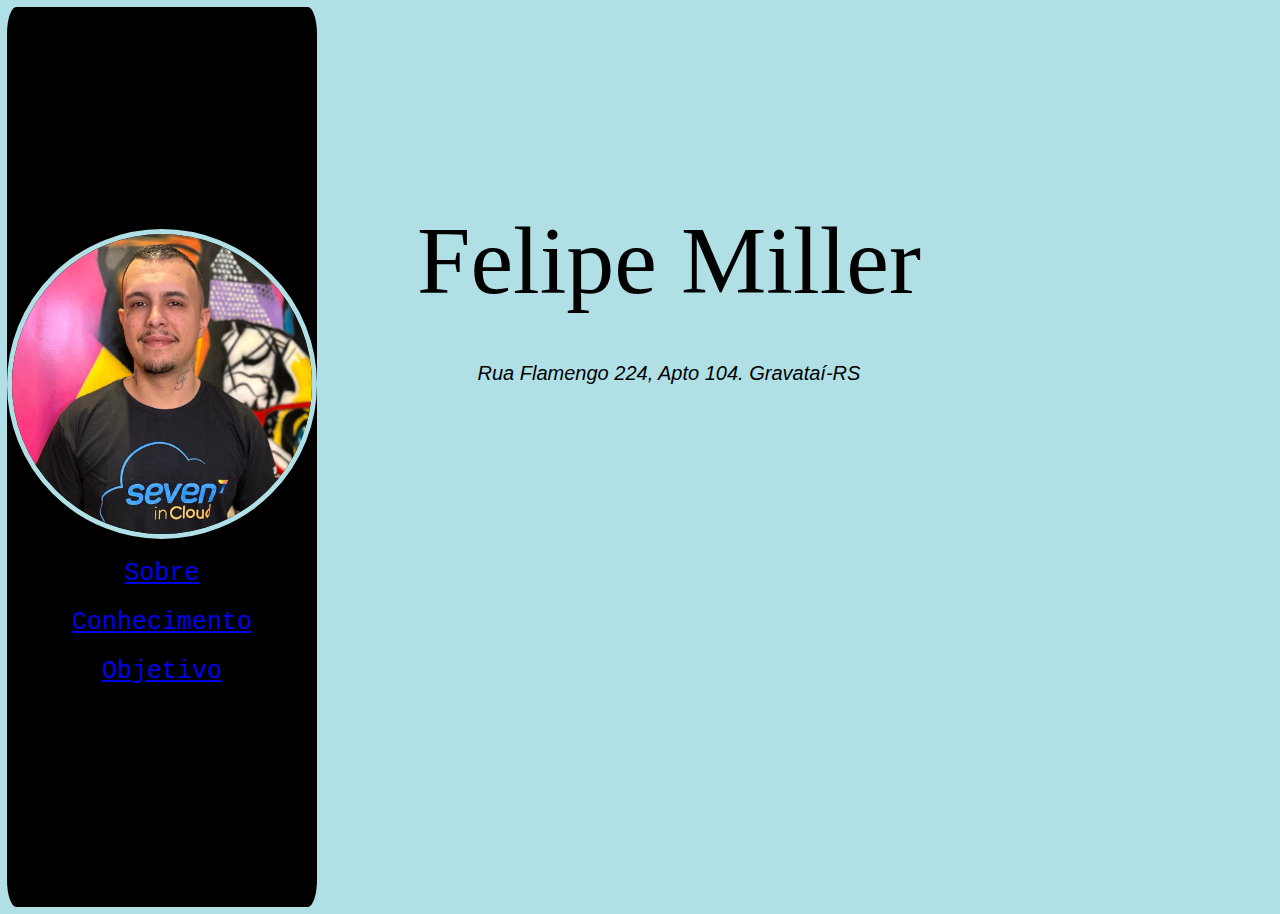
==== index.html @ 575b43c0 "first commit" ====
<!DOCTYPE html>
<html lang="pt">
<head>
    <meta charset="UTF-8">
    <meta name="viewport" content="width=device-width, initial-scale=1.0">
    <title>Trabalho Final Front-End I</title>
    <link rel="stylesheet" href="estilo.css">
</head>
<body>
    <main>
        <div class="display">
            
            <div class="perfil">
                <img class="foto" src="/imagens/fotoperfil.png" alt="foto de perfil">    
                <div class="links"><a href="index.html">Sobre</a></div>
                <div class="links"><a href="conhecimento.html">Conhecimento</a></div>
                <div class="links"><a href="objetivo.html">Objetivo</a></div>    
            </div>

            <section> 
               <div class="nome">
                <p>Felipe Miller</p>         
               </div> 
               <div class="endereco">
                <p><address>Rua Flamengo 224, Apto 104. Gravataí-RS<br></address></p>
               </div>
            </section>
            
       
        </div>
    </main>
</body>
</html>
---- estilo.css ----
body {
    margin: 2px;
    padding: 5px;
    border: 0px;
    background-color: powderblue;
}

/* MENU LATERAL -> */

.display {
    display: flex;
    align-items: center;
    min-width: 100vh; 
}

.perfil {
    margin-top: 0px;
    height: 100vh;
    min-width: 30vh;
    display: flex;
    flex-direction: column;
    justify-content: center;
    background-color: black;
    border-radius: 3%;
}

.foto {
    border-style:solid;
    border-width: 5px;
    border-color: powderblue;
    border-radius: 100%;
    display: flex;
    height: 300px;
}

.links {
    margin-top: 20px;
    display: flex;
    justify-content: center;
    align-items: center; 
    font-family: "Lucida Console", Courier, monospace;
    font-size: 25px;   
}

/* PÁGINA EXIBIDA */

.nome {
    margin-left: 100px;
    margin-bottom: 300px;
    font-size: 6rem;
    font-family: Cambria, Cochin, Georgia, Times, 'Times New Roman', serif;
    text-align: center;
    padding-bottom: 50px;
    justify-content: center;
    align-items: center;
}

.endereco {
    margin-left: 100px; 
    font-family: Impact, Haettenschweiler, 'Arial Narrow Bold', sans-serif;
    font-size: 20px; 
    text-align: center;
    position: relative;
    bottom: 400px;
}
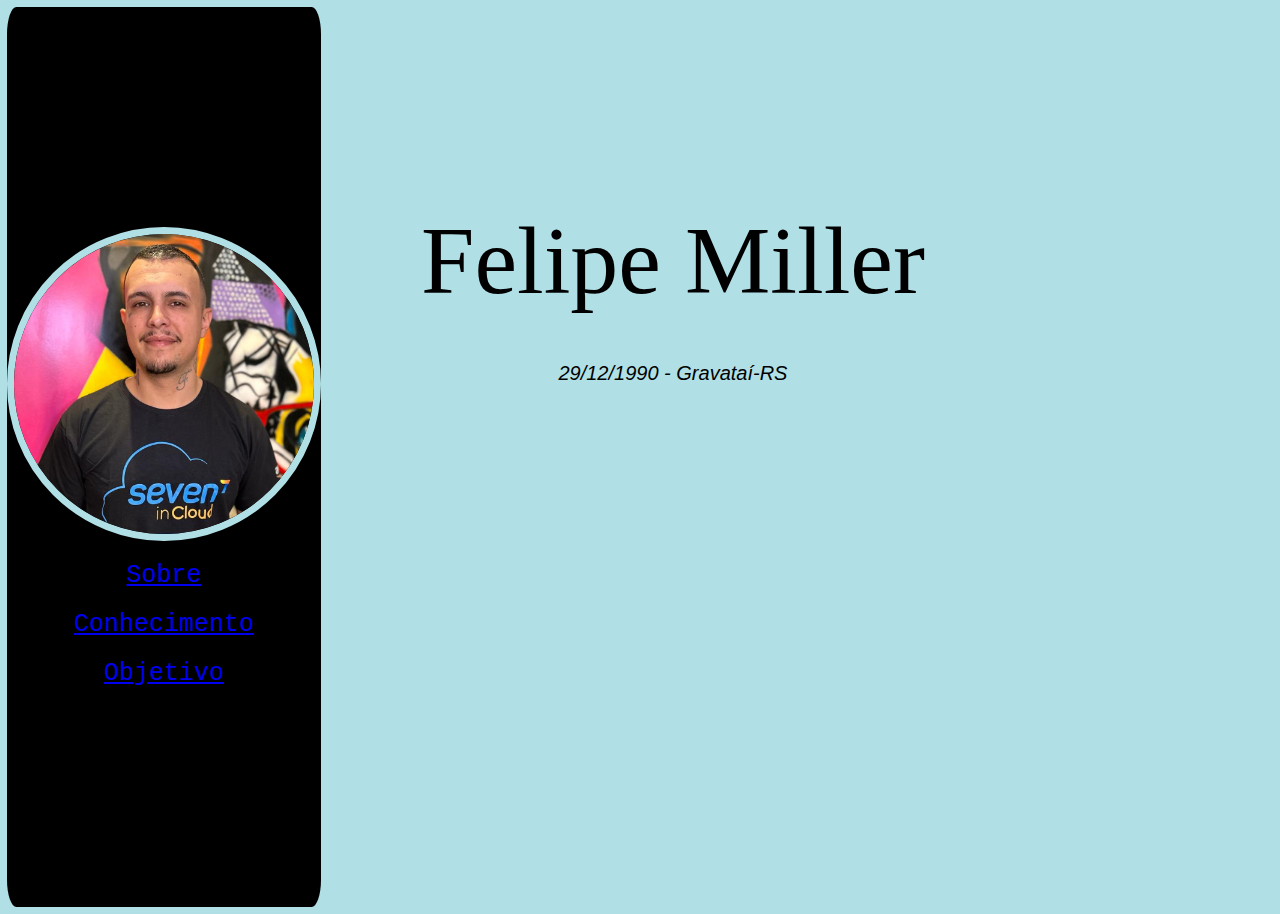
==== commit 26943eff: "atualização imagem" ====
--- a/index.html
+++ b/index.html
@@ -11,7 +11,7 @@
         <div class="display">
             
             <div class="perfil">
-                <img class="foto" src="/imagens/fotoperfil.png" alt="foto de perfil">    
+                <img class="foto" src="/imagens/fotoperfil.jpg" alt="foto de perfil">    
                 <div class="links"><a href="index.html">Sobre</a></div>
                 <div class="links"><a href="conhecimento.html">Conhecimento</a></div>
                 <div class="links"><a href="objetivo.html">Objetivo</a></div>    
@@ -21,10 +21,13 @@
                <div class="nome">
                 <p>Felipe Miller</p>         
                </div> 
-               <div class="endereco">
-                <p><address>Rua Flamengo 224, Apto 104. Gravataí-RS<br></address></p>
+               <div class="meusdados">
+                <p><address>29/12/1990 - Gravataí-RS</address></p>
                </div>
             </section>
+
+            
+            </div>
             
        
         </div>
--- a/estilo.css
+++ b/estilo.css
@@ -26,7 +26,7 @@
 
 .foto {
     border-style:solid;
-    border-width: 5px;
+    border-width: 7px;
     border-color: powderblue;
     border-radius: 100%;
     display: flex;
@@ -55,7 +55,7 @@
     align-items: center;
 }
 
-.endereco {
+.meusdados {
     margin-left: 100px; 
     font-family: Impact, Haettenschweiler, 'Arial Narrow Bold', sans-serif;
     font-size: 20px; 
@@ -63,6 +63,28 @@
     position: relative;
     bottom: 400px;
 }
+
+.fundobio {
+    background-color: gray;
+    border-radius: 3%;
+    max-width: 100px;
+    width: 100px;
+    height: 200px;
+    position: relative;
+    left: 50px;
+    bottom: 0px;
+
+}
+
+
+.bio {
+    display: block;
+    color:rgb(54, 54, 54);     
+}
+
+
+
+
     
 
 
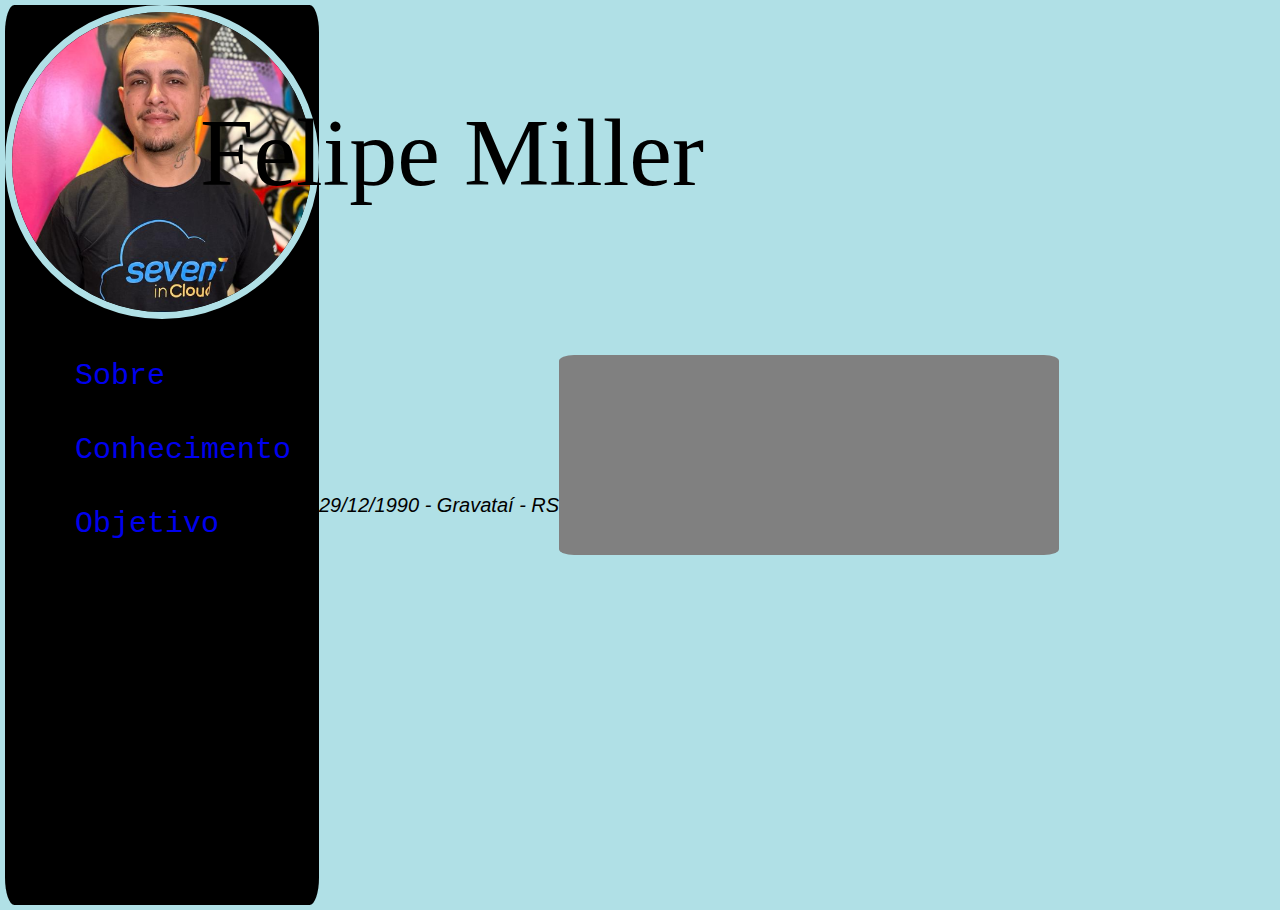
==== commit acb67e4c: "." ====
--- a/index.html
+++ b/index.html
@@ -3,7 +3,7 @@
 <head>
     <meta charset="UTF-8">
     <meta name="viewport" content="width=device-width, initial-scale=1.0">
-    <title>Trabalho Final Front-End I</title>
+    <title>Trabalho Final Front-End I</title> 
     <link rel="stylesheet" href="estilo.css">
 </head>
 <body>
@@ -17,14 +17,17 @@
                 <div class="links"><a href="objetivo.html">Objetivo</a></div>    
             </div>
 
-            <section> 
+            
                <div class="nome">
                 <p>Felipe Miller</p>         
                </div> 
                <div class="meusdados">
-                <p><address>29/12/1990 - Gravataí-RS</address></p>
+               <p><address>29/12/1990 - Gravataí - RS</address></p>  
                </div>
-            </section>
+               
+               <div class="fundobio">
+                   <p></p>
+               </div>
 
             
             </div>
--- a/estilo.css
+++ b/estilo.css
@@ -1,5 +1,5 @@
 body {
-    margin: 2px;
+    margin: 0px;
     padding: 5px;
     border: 0px;
     background-color: powderblue;
@@ -10,19 +10,23 @@
 .display {
     display: flex;
     align-items: center;
-    min-width: 100vh; 
+    /*min-width: 100vh;*/
 }
 
 .perfil {
     margin-top: 0px;
     height: 100vh;
-    min-width: 30vh;
-    display: flex;
-    flex-direction: column;
-    justify-content: center;
+    /*min-height: 100vh; */
+    /*min-width: 30vh;*/
     background-color: black;
     border-radius: 3%;
 }
+
+.perfil a {
+    text-decoration: none;
+} 
+
+
 
 .foto {
     border-style:solid;
@@ -34,50 +38,45 @@
 }
 
 .links {
-    margin-top: 20px;
-    display: flex;
-    justify-content: center;
-    align-items: center; 
+    padding-top: 40px;
+    padding-left: 70px;
     font-family: "Lucida Console", Courier, monospace;
-    font-size: 25px;   
+    font-size: 30px;   
 }
 
 /* PÁGINA EXIBIDA */
 
 .nome {
-    margin-left: 100px;
-    margin-bottom: 300px;
+    /*margin-left: 100px;/*
+    /*margin-bottom: 300px;*/
     font-size: 6rem;
     font-family: Cambria, Cochin, Georgia, Times, 'Times New Roman', serif;
-    text-align: center;
-    padding-bottom: 50px;
-    justify-content: center;
-    align-items: center;
+    position: absolute;
+    top: 1px;
+    left: 200px;
+    /*padding-left: 100px;
+    padding-bottom: 100px;*/
 }
 
 .meusdados {
-    margin-left: 100px; 
+    /*margin-left: 100px;*/ 
     font-family: Impact, Haettenschweiler, 'Arial Narrow Bold', sans-serif;
     font-size: 20px; 
-    text-align: center;
-    position: relative;
-    bottom: 400px;
+    padding-right: 0px;
+    padding-top: 100px;
+   
+    
 }
 
 .fundobio {
     background-color: gray;
     border-radius: 3%;
-    max-width: 100px;
-    width: 100px;
+    width: 500px;
     height: 200px;
-    position: relative;
-    left: 50px;
-    bottom: 0px;
-
 }
 
 
-.bio {
+/*.bio {
     display: block;
     color:rgb(54, 54, 54);     
 }
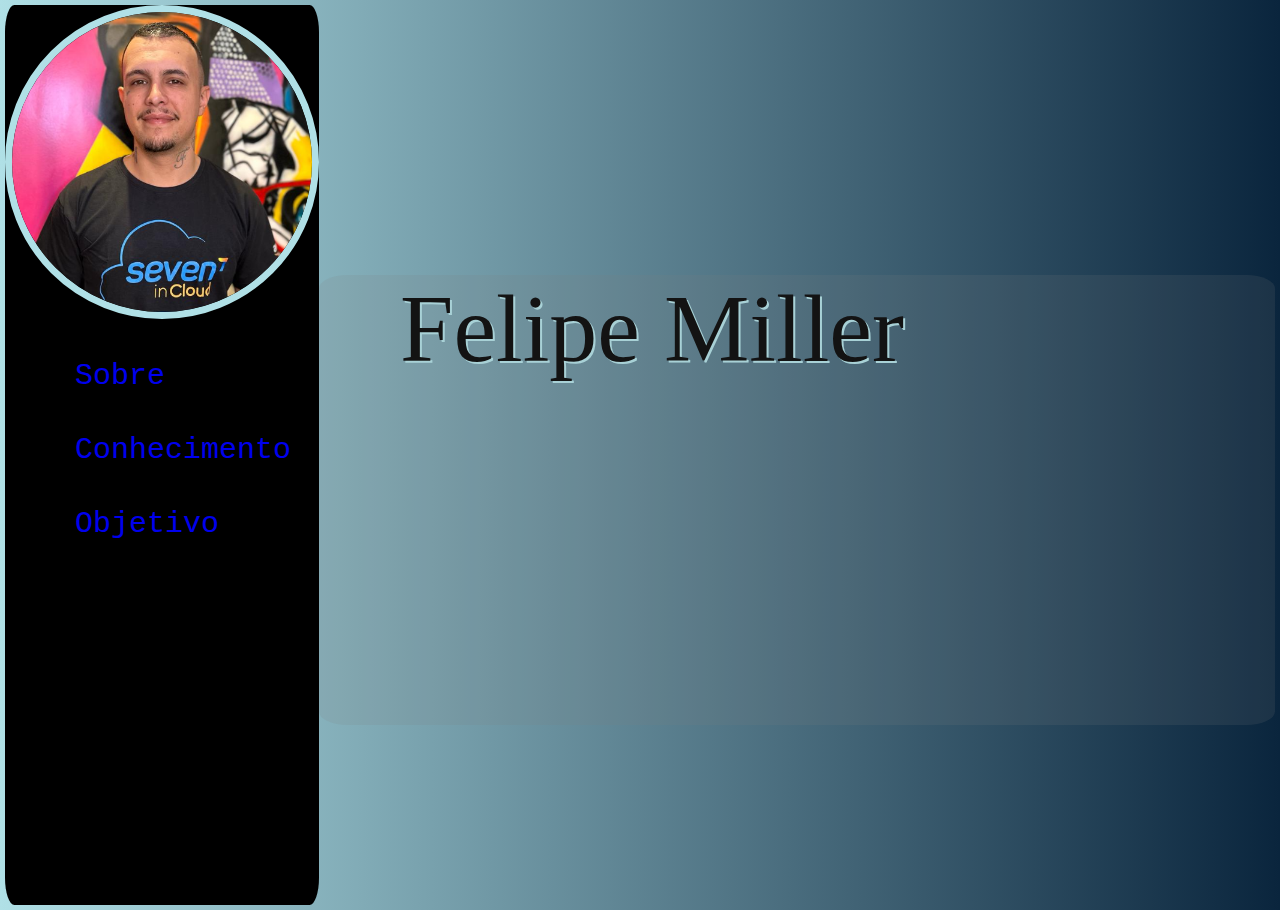
==== commit 465a72f2: "Ajuste na tela de conteúdo" ====
--- a/index.html
+++ b/index.html
@@ -18,21 +18,16 @@
             </div>
 
             
-               <div class="nome">
-                <p>Felipe Miller</p>         
+               <div>
+                <p class="nome">Felipe Miller</p>         
                </div> 
                <div class="meusdados">
-               <p><address>29/12/1990 - Gravataí - RS</address></p>  
+               
                </div>
                
                <div class="fundobio">
-                   <p></p>
                </div>
 
-            
-            </div>
-            
-       
         </div>
     </main>
 </body>
--- a/estilo.css
+++ b/estilo.css
@@ -2,7 +2,7 @@
     margin: 0px;
     padding: 5px;
     border: 0px;
-    background-color: powderblue;
+    background-image: linear-gradient(to right, powderblue, #0a253d);
 }
 
 /* MENU LATERAL -> */
@@ -52,8 +52,9 @@
     font-size: 6rem;
     font-family: Cambria, Cochin, Georgia, Times, 'Times New Roman', serif;
     position: absolute;
-    top: 1px;
-    left: 200px;
+    bottom: 420px;
+    left: 400px;
+    text-shadow: 2px 2px powderblue;
     /*padding-left: 100px;
     padding-bottom: 100px;*/
 }
@@ -71,15 +72,15 @@
 .fundobio {
     background-color: gray;
     border-radius: 3%;
-    width: 500px;
-    height: 200px;
+    width: 100%;
+    height: 450px;
+    position: relative;
+    top: 45px;
+    opacity: 15%;
 }
 
 
-/*.bio {
-    display: block;
-    color:rgb(54, 54, 54);     
-}
+
 
 
 
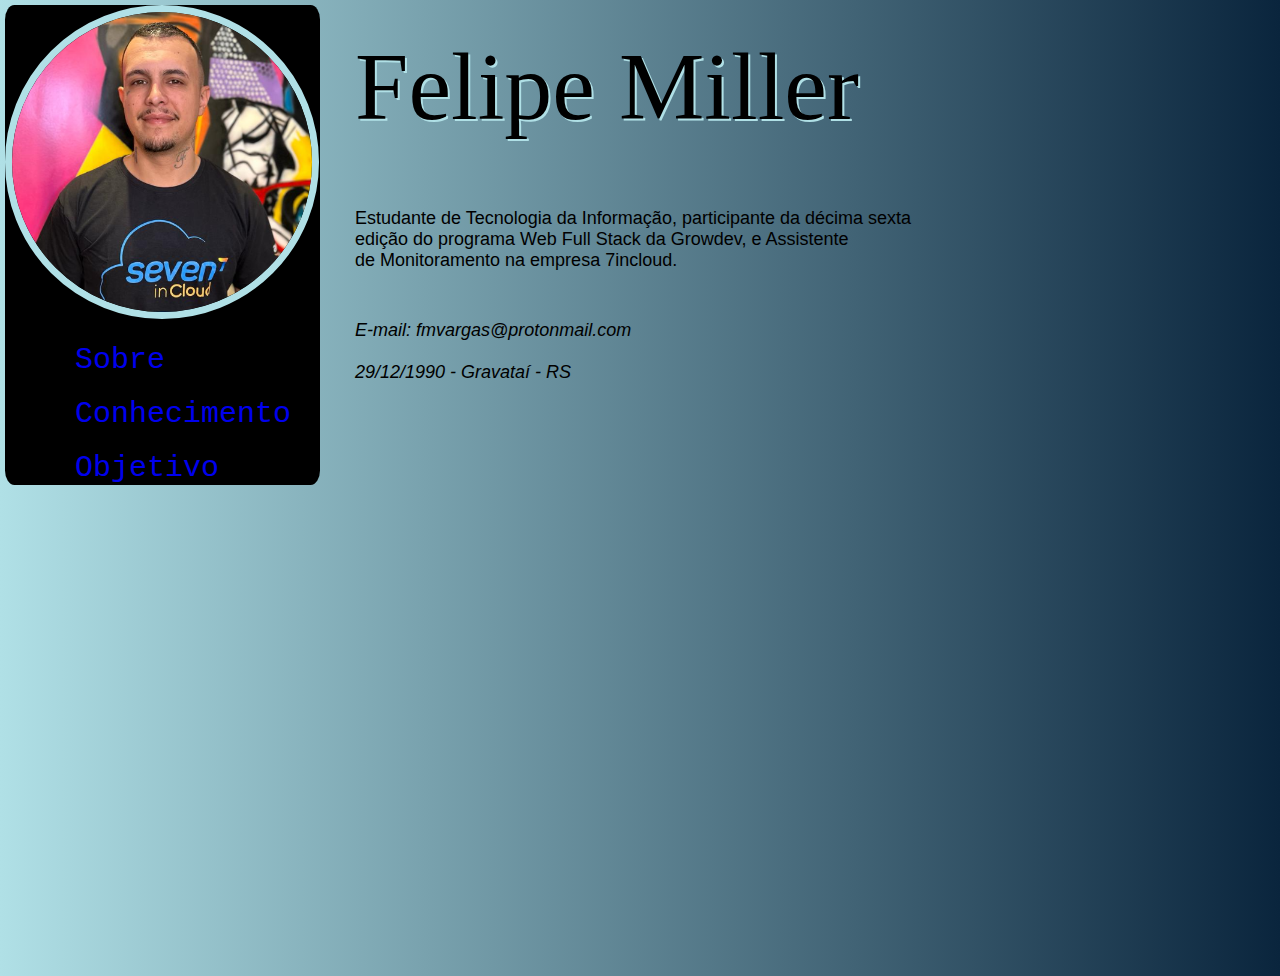
==== commit 9e2e24b4: "Finalizando inicial iniciando página conhecimento" ====
--- a/index.html
+++ b/index.html
@@ -8,7 +8,7 @@
 </head>
 <body>
     <main>
-        <div class="display">
+        
             
             <div class="perfil">
                 <img class="foto" src="/imagens/fotoperfil.jpg" alt="foto de perfil">    
@@ -20,15 +20,21 @@
             
                <div>
                 <p class="nome">Felipe Miller</p>         
-               </div> 
-               <div class="meusdados">
-               
-               </div>
-               
-               <div class="fundobio">
-               </div>
+               </div>        
+               <div>
+                <p class="textobio">Estudante de Tecnologia da Informação, participante da décima sexta 
+                    <br> edição do programa Web Full Stack da Growdev, e Assistente <br>de Monitoramento 
+                    na empresa 7incloud. <br><br>
+                </p>
+                <p class="textobio1">
+                    <i>E-mail: fmvargas@protonmail.com</i><br><br>
+                    <i>29/12/1990 - Gravataí - RS</i>
+                </p>
+               </div>        
+            
 
-        </div>
+
+        
     </main>
 </body>
 </html>--- a/estilo.css
+++ b/estilo.css
@@ -7,19 +7,15 @@
 
 /* MENU LATERAL -> */
 
-.display {
-    display: flex;
-    align-items: center;
-    /*min-width: 100vh;*/
-}
+
+
 
 .perfil {
-    margin-top: 0px;
-    height: 100vh;
-    /*min-height: 100vh; */
-    /*min-width: 30vh;*/
+    border: 0px;
+    width: 315px;
     background-color: black;
     border-radius: 3%;
+    min-height: 50vh
 }
 
 .perfil a {
@@ -33,12 +29,11 @@
     border-width: 7px;
     border-color: powderblue;
     border-radius: 100%;
-    display: flex;
     height: 300px;
 }
 
 .links {
-    padding-top: 40px;
+    padding-top: 20px;
     padding-left: 70px;
     font-family: "Lucida Console", Courier, monospace;
     font-size: 30px;   
@@ -51,33 +46,44 @@
     /*margin-bottom: 300px;*/
     font-size: 6rem;
     font-family: Cambria, Cochin, Georgia, Times, 'Times New Roman', serif;
-    position: absolute;
-    bottom: 420px;
-    left: 400px;
     text-shadow: 2px 2px powderblue;
-    /*padding-left: 100px;
-    padding-bottom: 100px;*/
+    border: 0%;
+    text-align: left;
+    position: relative;
+    bottom: 550px;
+    left: 350px;
 }
 
-.meusdados {
+.textobio {
     /*margin-left: 100px;*/ 
     font-family: Impact, Haettenschweiler, 'Arial Narrow Bold', sans-serif;
-    font-size: 20px; 
-    padding-right: 0px;
-    padding-top: 100px;
-   
-    
+    font-size: 18px; 
+    position: relative;
+    left: 350px;
+    bottom: 580px;
 }
 
-.fundobio {
-    background-color: gray;
-    border-radius: 3%;
-    width: 100%;
-    height: 450px;
+.textobio1 {
+    /*margin-left: 100px;*/ 
+    font-family: Impact, Haettenschweiler, 'Arial Narrow Bold', sans-serif;
+    font-size: 18px; 
     position: relative;
-    top: 45px;
-    opacity: 15%;
+    left: 350px;
+    bottom: 570px;
 }
+
+/* PÁGINA CONHECIMENTO */
+
+.textoconhecimento {
+    font-family: Impact, Haettenschweiler, 'Arial Narrow Bold', sans-serif;
+    font-size: 30px; 
+    position: relative;
+    left: 360px;
+    bottom: 630px;
+}
+
+
+
 
 
 
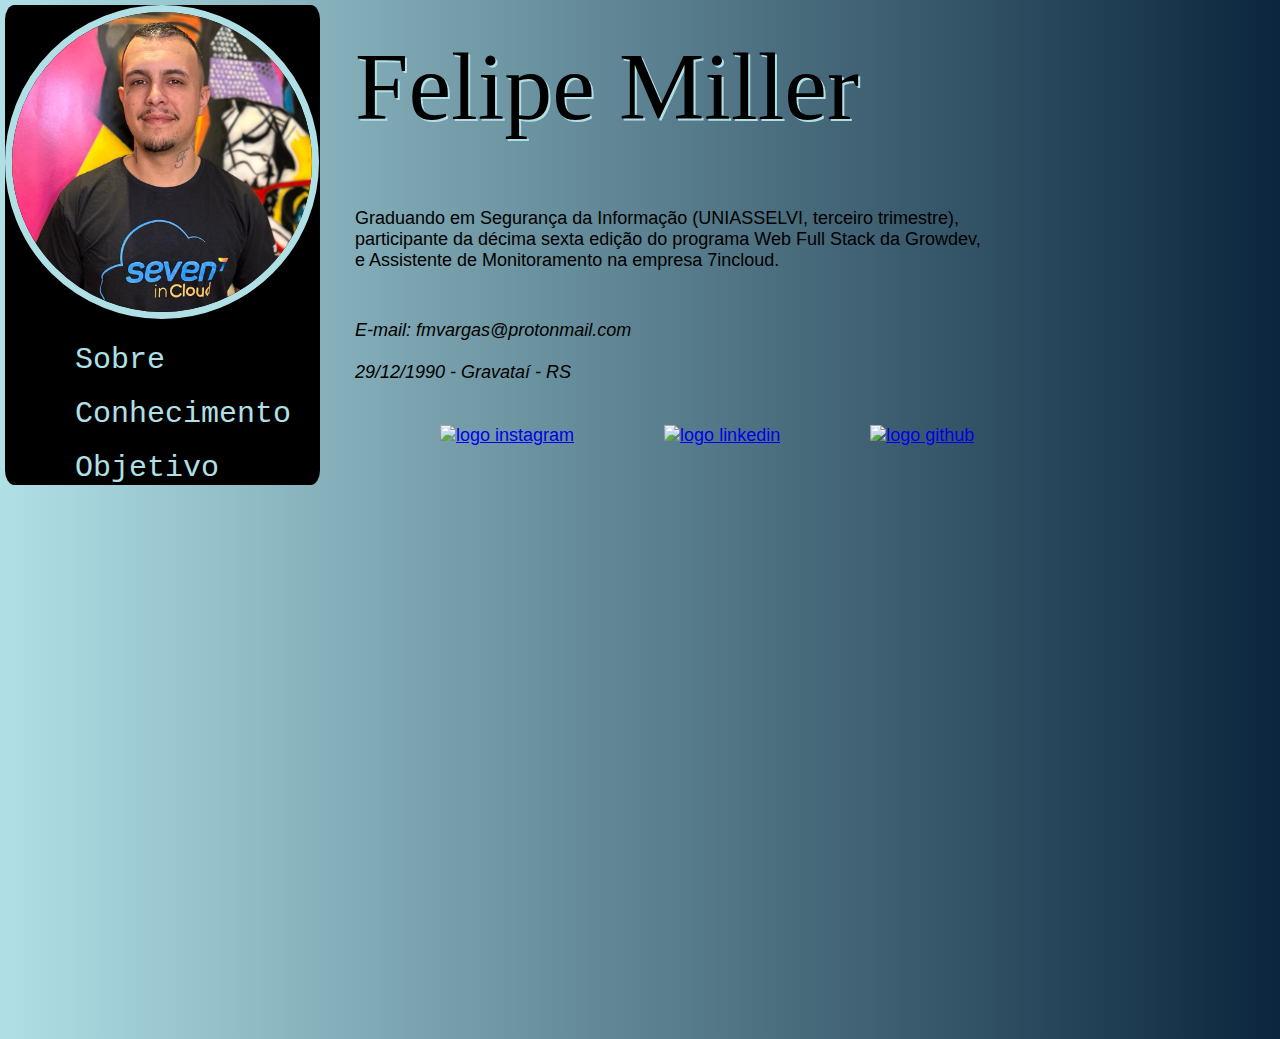
==== commit c4d8d66b: "." ====
--- a/index.html
+++ b/index.html
@@ -11,7 +11,7 @@
         
             
             <div class="perfil">
-                <img class="foto" src="/imagens/fotoperfil.jpg" alt="foto de perfil">    
+                <img class="foto" src="imagens/fotoperfil.jpg" alt="foto de perfil">    
                 <div class="links"><a href="index.html">Sobre</a></div>
                 <div class="links"><a href="conhecimento.html">Conhecimento</a></div>
                 <div class="links"><a href="objetivo.html">Objetivo</a></div>    
@@ -22,14 +22,18 @@
                 <p class="nome">Felipe Miller</p>         
                </div>        
                <div>
-                <p class="textobio">Estudante de Tecnologia da Informação, participante da décima sexta 
-                    <br> edição do programa Web Full Stack da Growdev, e Assistente <br>de Monitoramento 
+                <p class="textobio">Graduando em Segurança da Informação (UNIASSELVI, terceiro trimestre),<br> participante da décima sexta 
+                    edição do programa Web Full Stack da Growdev,<br> e Assistente de Monitoramento 
                     na empresa 7incloud. <br><br>
                 </p>
                 <p class="textobio1">
-                    <i>E-mail: fmvargas@protonmail.com</i><br><br>
+                    <i>E-mail: fmvargas@protonmail.com</i> <br><br>
                     <i>29/12/1990 - Gravataí - RS</i>
+                    <br><br><br><a href="https://www.instagram.com/ofelipemiller"><img class="icone" src="imagens/instagram.png" alt="logo instagram"></a>
+                    <a href="https://www.linkedin.com/in/felipe-miller"><img class="icone" src="imagens/linkedin.png" alt="logo linkedin"></a>
+                    <a href="https://github.com/Felipe-Miller"><img class="icone" src="imagens/github.png" alt="logo github"></a>
                 </p>
+                
                </div>        
             
 
--- a/estilo.css
+++ b/estilo.css
@@ -15,13 +15,18 @@
     width: 315px;
     background-color: black;
     border-radius: 3%;
-    min-height: 50vh
+    
 }
 
 .perfil a {
+    color: powderblue;
     text-decoration: none;
-} 
+}
 
+.perfil a:hover {
+    color: powderblue;
+    text-decoration: underline;
+   }
 
 
 .foto {
@@ -34,10 +39,18 @@
 
 .links {
     padding-top: 20px;
-    padding-left: 70px;
+    padding-left: 70px;     
     font-family: "Lucida Console", Courier, monospace;
-    font-size: 30px;   
+    font-size: 30px;  
+
+    
 }
+
+
+a:hover {
+    color: powderblue;
+    text-decoration: underline;
+   }
 
 /* PÁGINA EXIBIDA */
 
@@ -72,6 +85,11 @@
     bottom: 570px;
 }
 
+.icone {
+    width: 50px;
+    padding-left: 85px;
+}
+
 /* PÁGINA CONHECIMENTO */
 
 .textoconhecimento {
@@ -81,6 +99,18 @@
     left: 360px;
     bottom: 630px;
 }
+
+/* PÁGINA OBJEIVO */
+
+.textoobjetivo {
+    font-family: Impact, Haettenschweiler, 'Arial Narrow Bold', sans-serif;
+    font-size: 27px; 
+    position: relative;
+    left: 360px;
+    bottom: 630px;
+}
+
+
 
 
 
